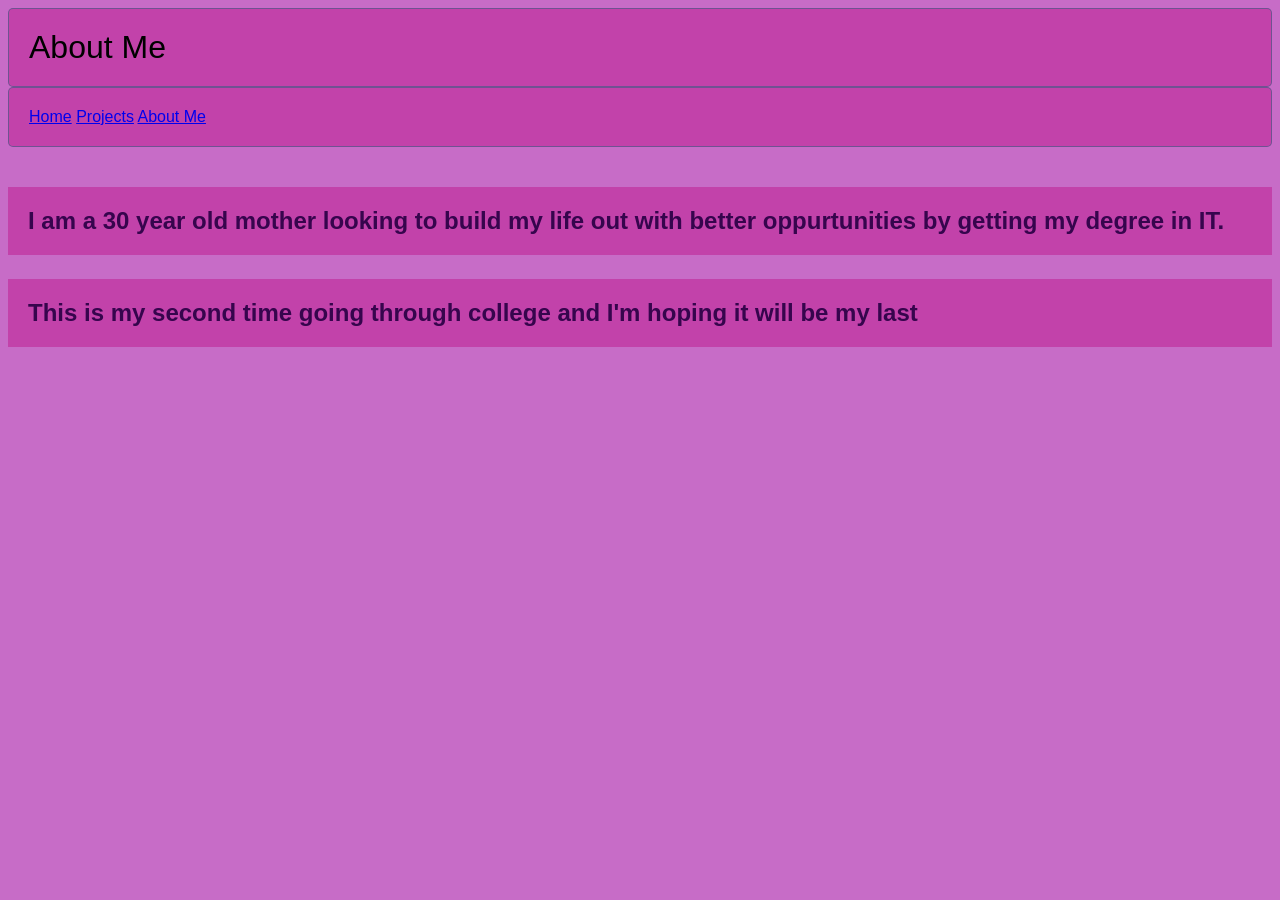
==== about.html @ b7704b55 "Rename About.html to about.html" ====
<!DOCTYPE html>
<html lang="en">
<head>
     <link rel="stylesheet" href="style.css">
    <header>About Me</header>
</head>
<body>
    <nav="Main Navigation">
    <div class="card">
    <a href="index.html">Home</a>
    <a href="projects.html">Projects</a>
    <a href="about.html">About Me</a>
    </div>
    </nav>
<h1><p>I am a 30 year old mother looking to build my life out with better oppurtunities by getting my degree in IT.
</p></h1>
<h2> <p>This is my second time going through college and I'm hoping it will be my last
</p> </h2>
</body>
</html>
---- style.css ----
body{
    Background-color: #b948b9cc
    ;
}

p{
    color: #36054d;
     background-color: #c23aa4d2;
     padding: 20px;
     font-size: 24px;
     Font-family: Arial, sans-serif;
}
.card{
    background-color: #c23aa4d2;
    border: 1px solid #61558dda;
    border-radius: 5px;
    padding: 20px;
    margin-bottom: 40px;
    Font-family: Arial, sans-serif;
}
header{
    font-size: 32px;
    font-color: #36054d;
    padding: 20px;
    border: 1px solid #61558dda;
    background-color: #c23aa4d2;
    border-radius: 5px;
    Font-family: Arial, sans-serif;
}
.main-nav{
    background-color: #b42065cc;
    padding: 240px;
    Font-family: Arial, sans-serif;
}
ul{
    list-style-type: disc;
    background-color: #c23aa4d2;
    padding-left: 20px;
    border: 1px solid #61558dda;
    font-size: 24px;
    Font-family: Arial, sans-serif;
}
.project-grid{
    display:grid;
    grid-template-columns: repeat(3, 1fr);    
    gap:16px;
}
@media(min-width:320px){
    .project-grid{
        grid-template-columns: repeat(1, 1fr);
    }
}
@media (min-width:768px){
    .project-grid{
        grid-template-columns: repeat(2, 1fr);
    }
}
@media (min-width:1200px){
    .project-grid{
        grid-template-columns: repeat(3, 1fr);
    }
}
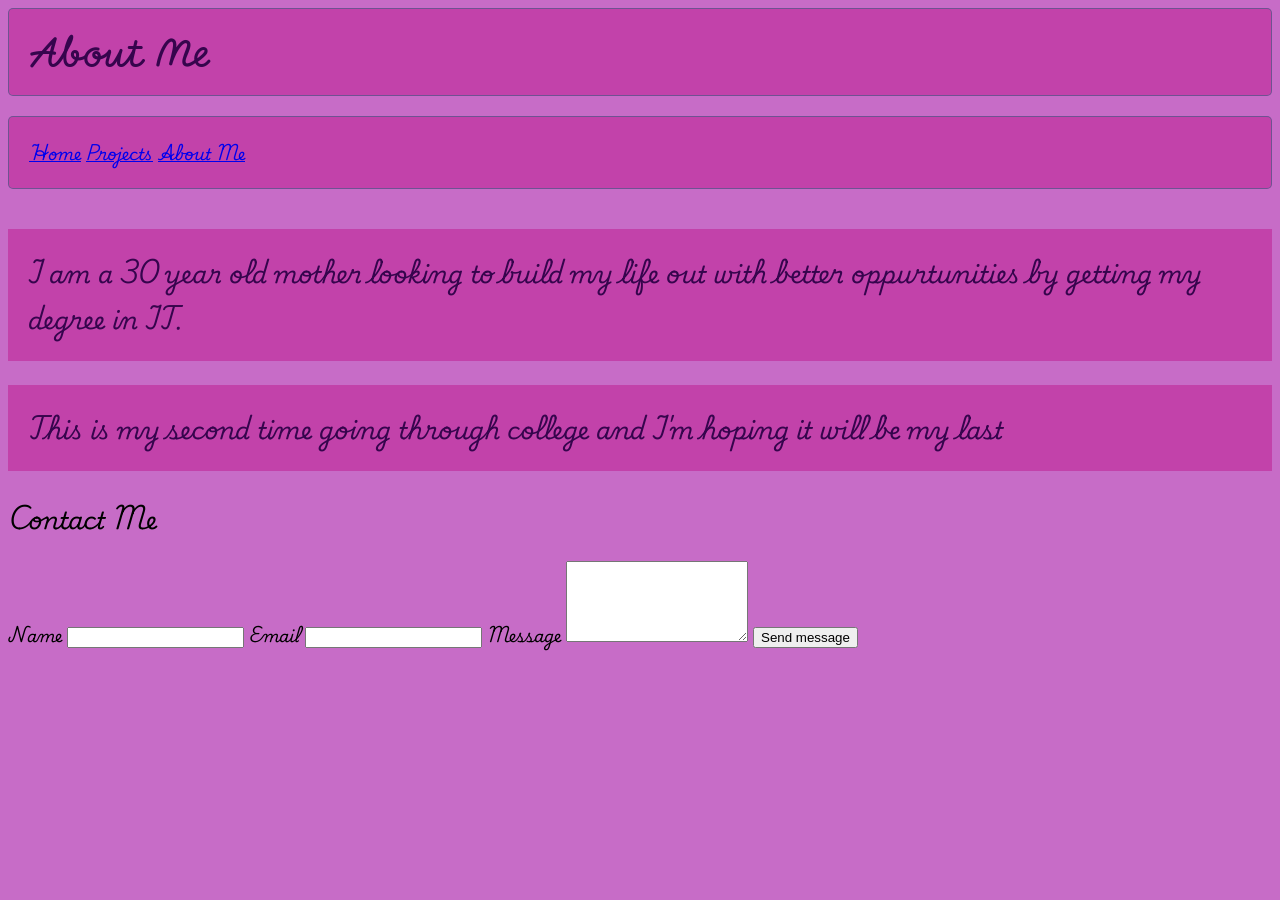
==== commit 005d0b64: "Update about.html added contact sheet" ====
--- a/about.html
+++ b/about.html
@@ -3,6 +3,7 @@
 <head>
      <link rel="stylesheet" href="style.css">
     <header>About Me</header>
+    <title>About Me</title>
 </head>
 <body>
     <nav="Main Navigation">
@@ -16,5 +17,20 @@
 </p></h1>
 <h2> <p>This is my second time going through college and I'm hoping it will be my last
 </p> </h2>
+<section class="contact">
+    <h2>Contact Me</h2>
+    <form action="/contact" method="post">
+        <label for="name">Name</label>
+        <input id="name" name="name" type="text" required>
+
+        <label for="email">Email</label>
+        <input id="email" name="email" type="email" required>
+
+        <label for="message">Message</label>
+        <textarea id="message" name="message" rows="5" required></textarea>
+
+        <button type="submit">Send message</button>
+    </form>
+</section>
 </body>
 </html>
--- a/style.css
+++ b/style.css
@@ -1,6 +1,9 @@
+@import url('https://fonts.googleapis.com/css2?family=Momo+Signature&display=swap');
+@import url('https://fonts.googleapis.com/css2?family=Playwrite+TZ:wght@100..400&display=swap');
 body{
-    Background-color: #b948b9cc
-    ;
+    Background-color: #b948b9cc;
+    font-family: "Playwrite TZ", cursive;
+
 }
 
 p{
@@ -8,7 +11,7 @@
      background-color: #c23aa4d2;
      padding: 20px;
      font-size: 24px;
-     Font-family: Arial, sans-serif;
+     font-family: "Playwrite TZ", cursive;
 }
 .card{
     background-color: #c23aa4d2;
@@ -16,21 +19,26 @@
     border-radius: 5px;
     padding: 20px;
     margin-bottom: 40px;
-    Font-family: Arial, sans-serif;
+    Font-family: "Playwrite TZ", cursive;
 }
 header{
     font-size: 32px;
-    font-color: #36054d;
+    color: #36054d;
     padding: 20px;
+    margin-bottom: 20px;
     border: 1px solid #61558dda;
     background-color: #c23aa4d2;
     border-radius: 5px;
-    Font-family: Arial, sans-serif;
+    font-family:"Momo Signature", cursive; 
+}
+header h1{
+    font-size: 32px;
+    margin: 0;
 }
 .main-nav{
     background-color: #b42065cc;
     padding: 240px;
-    Font-family: Arial, sans-serif;
+    font-family: "Playwrite TZ", cursive;
 }
 ul{
     list-style-type: disc;
@@ -38,12 +46,16 @@
     padding-left: 20px;
     border: 1px solid #61558dda;
     font-size: 24px;
-    Font-family: Arial, sans-serif;
+    font-family: "Playwrite TZ", cursive;
 }
 .project-grid{
     display:grid;
     grid-template-columns: repeat(3, 1fr);    
     gap:16px;
+    list-style-position: inside;
+}
+#project-list{
+    border-radius: 8px;
 }
 @media(min-width:320px){
     .project-grid{
@@ -59,4 +71,11 @@
     .project-grid{
         grid-template-columns: repeat(3, 1fr);
     }
-}+}
+img {
+    display: block;
+    width: 150px;
+    max-width: 100%;
+    height: auto;
+    margin: 0 auto;
+}
